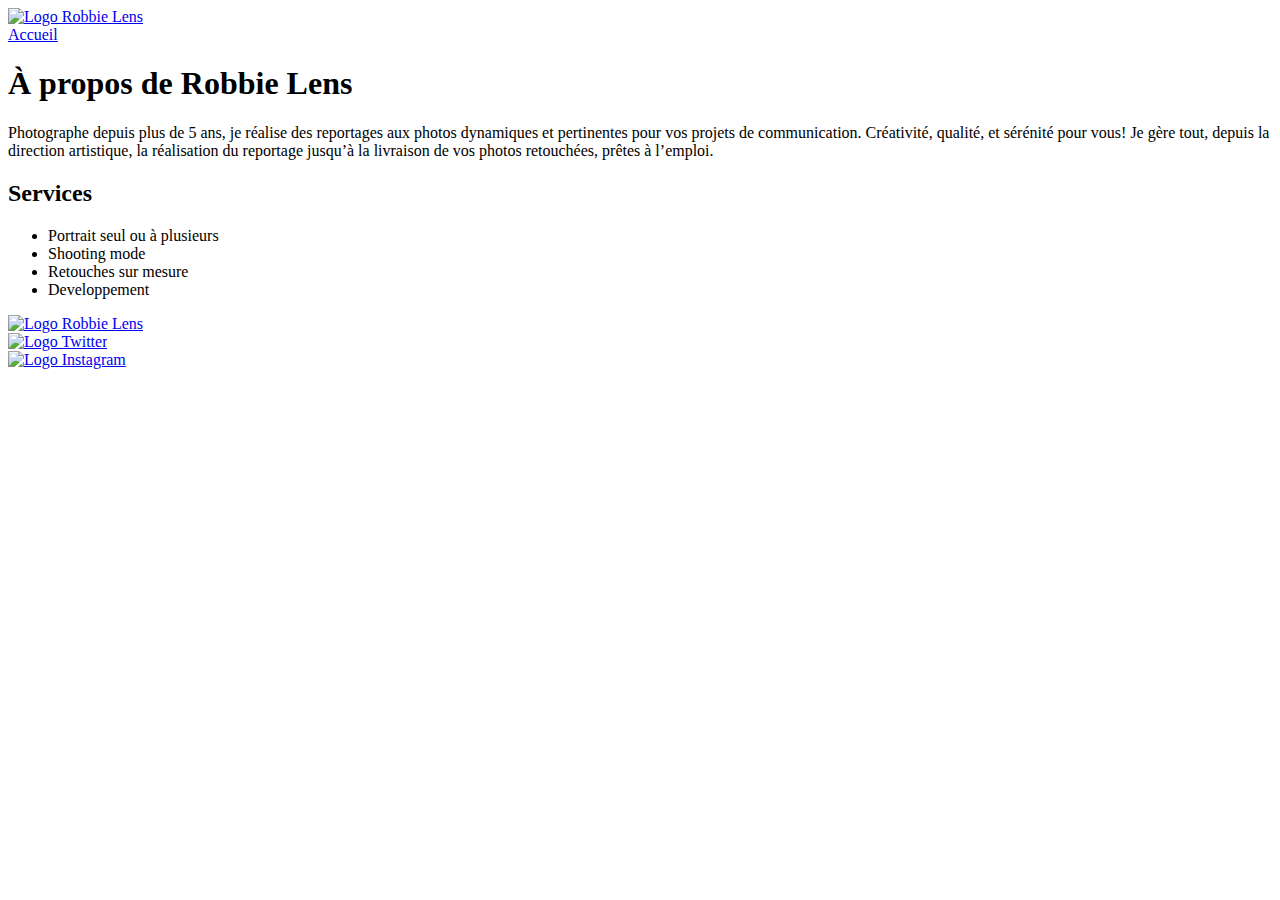
==== Dev/a-propos.html @ 2c7b3150 "CSS - Font settings" ====
<!DOCTYPE html>
<html>

<head>
    <meta charset="utf-8">
    <title>À propos - Robbie Lens Photographie</title>
    <link href="style.css" rel="stylesheet">
    <link rel="preconnect" href="https://fonts.googleapis.com">
    <link rel="preconnect" href="https://fonts.gstatic.com" crossorigin>
    <link href="https://fonts.googleapis.com/css2?family=Manrope&family=Montserrat&display=swap" rel="stylesheet">
</head>

<body>
    <a href="index.html">
        <img src="images/logo.png" alt="Logo Robbie Lens">
    </a>
    <div><a href="index.html">Accueil</a></div>
    <h1>À propos de Robbie Lens</h1>
    <p>
        Photographe depuis plus de 5 ans, je réalise des reportages aux photos dynamiques et pertinentes pour vos
        projets de communication. Créativité, qualité, et sérénité pour vous! Je gère tout, depuis la direction
        artistique, la réalisation du reportage jusqu’à la livraison de vos photos retouchées, prêtes à l’emploi.
    </p>
    <h2>Services</h2>
    <ul>
        <li>Portrait seul ou à plusieurs</li>
        <li>Shooting mode</li>
        <li>Retouches sur mesure</li>
        <li>Developpement</li>
    </ul>
    <div>
        <a href="index.html">
        <img src="images/logo.png" alt="Logo Robbie Lens">
    </a>
</div>
    <div>
        <a target="_blank" href="https://twitter.com/">
        <img src="images/twitter.png" alt="Logo Twitter">
    </a>
</div>
    <div>
        <a target="_blank" href="https://www.instagram.com/">
        <img src="images/instagram.png" alt="Logo Instagram">
    </a>
</div>
</body>

</html>
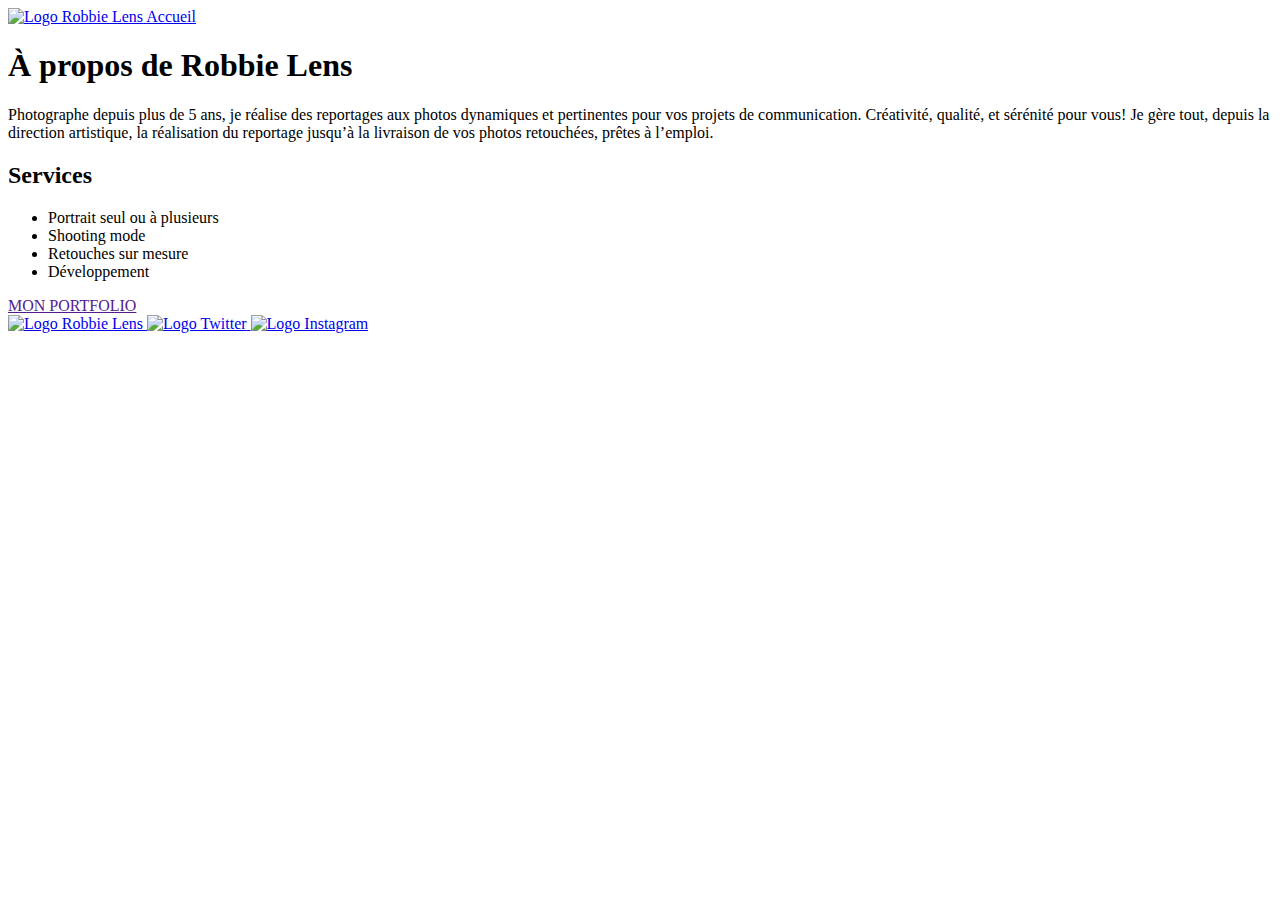
==== commit 9a374d55: "Background color learning" ====
--- a/Dev/a-propos.html
+++ b/Dev/a-propos.html
@@ -1,20 +1,22 @@
 <!DOCTYPE html>
-<html>
+<html lang="fr">
 
 <head>
-    <meta charset="utf-8">
+    <meta charset="utf-8" >
     <title>À propos - Robbie Lens Photographie</title>
-    <link href="style.css" rel="stylesheet">
+    <link href="style.css" rel="stylesheet" >
     <link rel="preconnect" href="https://fonts.googleapis.com">
     <link rel="preconnect" href="https://fonts.gstatic.com" crossorigin>
     <link href="https://fonts.googleapis.com/css2?family=Manrope&family=Montserrat&display=swap" rel="stylesheet">
 </head>
 
 <body>
-    <a href="index.html">
-        <img src="images/logo.png" alt="Logo Robbie Lens">
-    </a>
-    <div><a href="index.html">Accueil</a></div>
+    <div class="entete">
+        <a href="index.html">
+            <img src="images/logo.png" alt="Logo Robbie Lens" >
+        </a>
+        <a href="index.html">Accueil</a>
+    </div>
     <h1>À propos de Robbie Lens</h1>
     <p>
         Photographe depuis plus de 5 ans, je réalise des reportages aux photos dynamiques et pertinentes pour vos
@@ -26,23 +28,24 @@
         <li>Portrait seul ou à plusieurs</li>
         <li>Shooting mode</li>
         <li>Retouches sur mesure</li>
-        <li>Developpement</li>
+        <li>Développement</li>
     </ul>
+    <!-- Voici ici le nouvel élément ajouté 👇 -->
     <div>
+        <a href="" class="cta"> MON PORTFOLIO</a>
+    </div>
+
+    <div class="pied-de-page">
         <a href="index.html">
-        <img src="images/logo.png" alt="Logo Robbie Lens">
-    </a>
-</div>
-    <div>
+            <img src="images/logo.png" alt="Logo Robbie Lens" >
+        </a>
         <a target="_blank" href="https://twitter.com/">
-        <img src="images/twitter.png" alt="Logo Twitter">
-    </a>
-</div>
-    <div>
+            <img src="images/twitter.png" alt="Logo Twitter" >
+        </a>
         <a target="_blank" href="https://www.instagram.com/">
-        <img src="images/instagram.png" alt="Logo Instagram">
-    </a>
-</div>
+            <img src="images/instagram.png" alt="Logo Instagram" >
+        </a>
+    </div>
 </body>
 
 </html>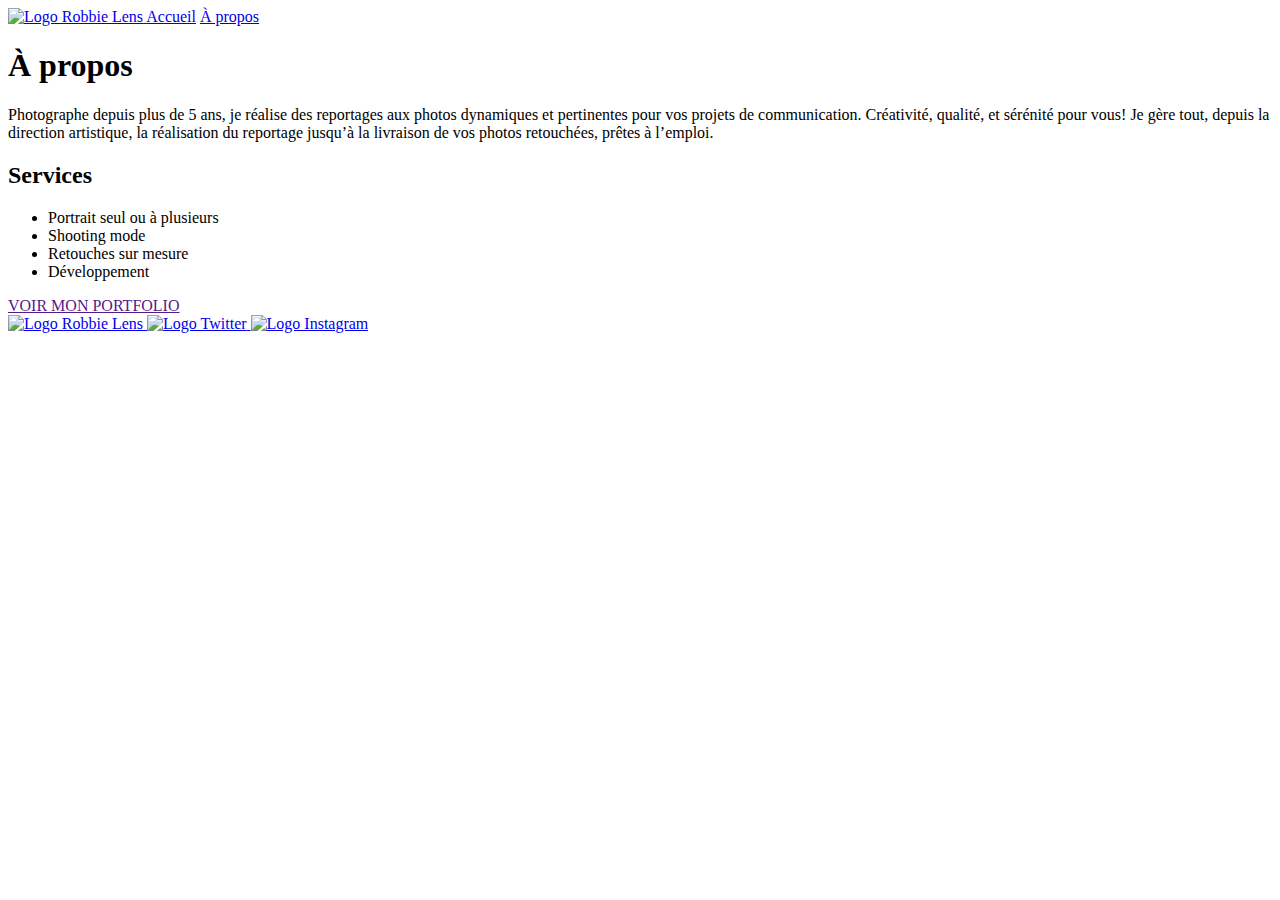
==== commit dc3cb7aa: "Margin/Padding" ====
--- a/Dev/a-propos.html
+++ b/Dev/a-propos.html
@@ -11,41 +11,50 @@
 </head>
 
 <body>
-    <div class="entete">
-        <a href="index.html">
+    <header>
+        <nav>
+            <a href="index.html" class="lien-icone">
+                <img src="images/logo.png" alt="Logo Robbie Lens" >
+            </a>
+            <a href="index.html">Accueil</a>
+            <a href="a-propos.html">À propos</a>
+        </nav>
+    </header>
+    <main class="a-propos-main">
+        <Section>
+        <h1>À propos</h1>
+        <div class="carre-contenu">
+            <p>
+                Photographe depuis plus de 5 ans, je réalise des reportages aux photos dynamiques et pertinentes pour
+                vos
+                projets de communication. Créativité, qualité, et sérénité pour vous! Je gère tout, depuis la direction
+                artistique, la réalisation du reportage jusqu’à la livraison de vos photos retouchées, prêtes à
+                l’emploi.
+            </p>
+            <h2>Services</h2>
+            <ul>
+                <li>Portrait seul ou à plusieurs</li>
+                <li>Shooting mode</li>
+                <li>Retouches sur mesure</li>
+                <li>Développement</li>
+            </ul>
+        </div>
+        <div>
+            <a href="" class="cta">VOIR MON PORTFOLIO</a>
+        </div>
+    </Section>
+    </main>
+    <footer>
+        <a href="index.html" class="lien-icone">
             <img src="images/logo.png" alt="Logo Robbie Lens" >
         </a>
-        <a href="index.html">Accueil</a>
-    </div>
-    <h1>À propos de Robbie Lens</h1>
-    <p>
-        Photographe depuis plus de 5 ans, je réalise des reportages aux photos dynamiques et pertinentes pour vos
-        projets de communication. Créativité, qualité, et sérénité pour vous! Je gère tout, depuis la direction
-        artistique, la réalisation du reportage jusqu’à la livraison de vos photos retouchées, prêtes à l’emploi.
-    </p>
-    <h2>Services</h2>
-    <ul>
-        <li>Portrait seul ou à plusieurs</li>
-        <li>Shooting mode</li>
-        <li>Retouches sur mesure</li>
-        <li>Développement</li>
-    </ul>
-    <!-- Voici ici le nouvel élément ajouté 👇 -->
-    <div>
-        <a href="" class="cta"> MON PORTFOLIO</a>
-    </div>
-
-    <div class="pied-de-page">
-        <a href="index.html">
-            <img src="images/logo.png" alt="Logo Robbie Lens" >
-        </a>
-        <a target="_blank" href="https://twitter.com/">
+        <a target="_blank" href="https://twitter.com/" class="lien-icone">
             <img src="images/twitter.png" alt="Logo Twitter" >
         </a>
-        <a target="_blank" href="https://www.instagram.com/">
+        <a target="_blank" href="https://www.instagram.com/" class="lien-icone">
             <img src="images/instagram.png" alt="Logo Instagram" >
         </a>
-    </div>
+    </footer>
 </body>
 
 </html>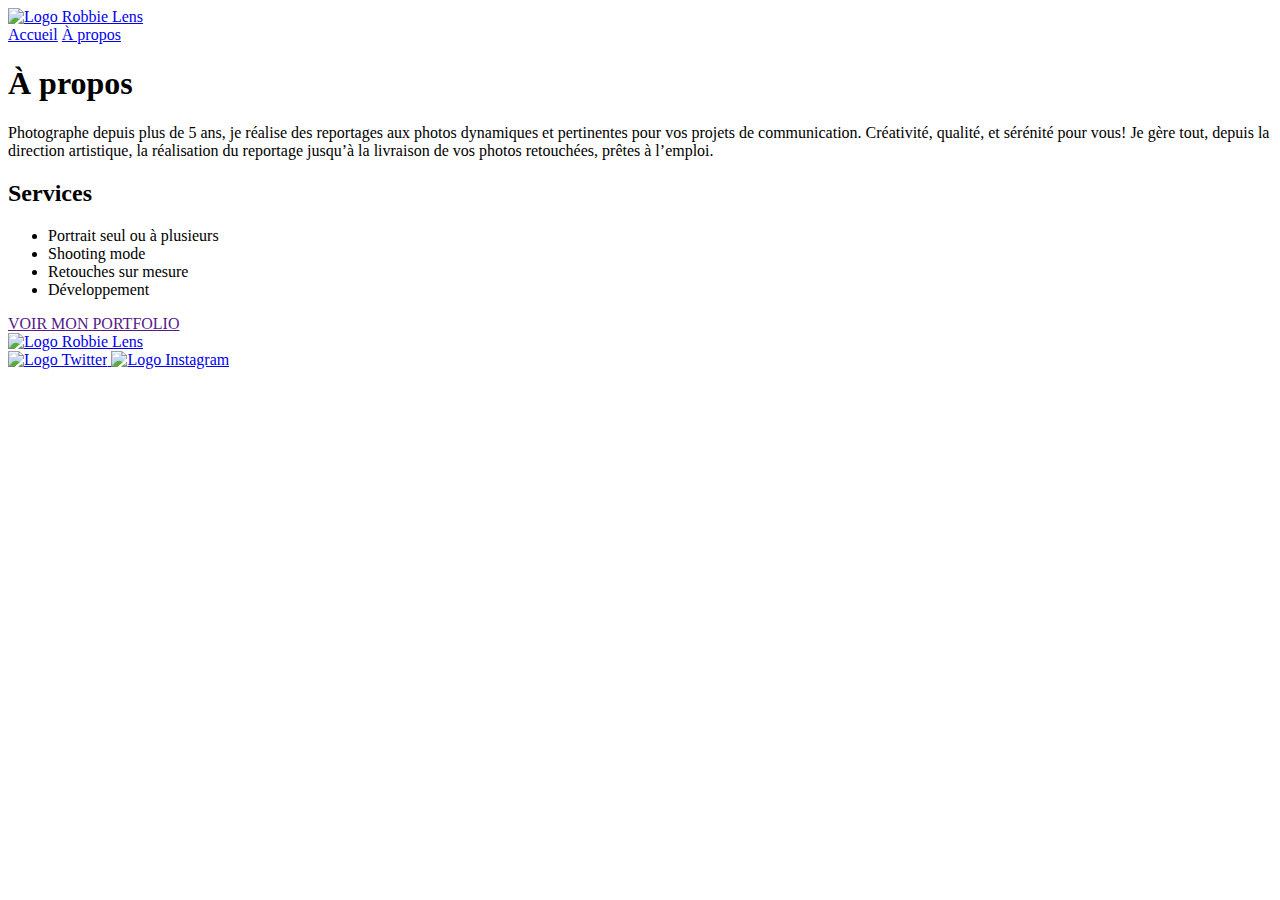
==== commit 6255874d: "Flexbox" ====
--- a/Dev/a-propos.html
+++ b/Dev/a-propos.html
@@ -16,44 +16,51 @@
             <a href="index.html" class="lien-icone">
                 <img src="images/logo.png" alt="Logo Robbie Lens" >
             </a>
-            <a href="index.html">Accueil</a>
-            <a href="a-propos.html">À propos</a>
+            
+            <div>
+                <a href="index.html">Accueil</a>
+                <a href="a-propos.html">À propos</a>
+            </div>
         </nav>
     </header>
     <main class="a-propos-main">
-        <Section>
-        <h1>À propos</h1>
-        <div class="carre-contenu">
-            <p>
-                Photographe depuis plus de 5 ans, je réalise des reportages aux photos dynamiques et pertinentes pour
-                vos
-                projets de communication. Créativité, qualité, et sérénité pour vous! Je gère tout, depuis la direction
-                artistique, la réalisation du reportage jusqu’à la livraison de vos photos retouchées, prêtes à
-                l’emploi.
-            </p>
-            <h2>Services</h2>
-            <ul>
-                <li>Portrait seul ou à plusieurs</li>
-                <li>Shooting mode</li>
-                <li>Retouches sur mesure</li>
-                <li>Développement</li>
-            </ul>
-        </div>
-        <div>
-            <a href="" class="cta">VOIR MON PORTFOLIO</a>
-        </div>
-    </Section>
+        <section>
+            <h1>À propos</h1>
+            <div class="carre-contenu">
+                <p>
+                    Photographe depuis plus de 5 ans, je réalise des reportages aux photos dynamiques et pertinentes
+                    pour
+                    vos
+                    projets de communication. Créativité, qualité, et sérénité pour vous! Je gère tout, depuis la
+                    direction
+                    artistique, la réalisation du reportage jusqu’à la livraison de vos photos retouchées, prêtes à
+                    l’emploi.
+                </p>
+                <h2>Services</h2>
+                <ul>
+                    <li>Portrait seul ou à plusieurs</li>
+                    <li>Shooting mode</li>
+                    <li>Retouches sur mesure</li>
+                    <li>Développement</li>
+                </ul>
+            </div>
+            <div>
+                <a href="" class="cta">VOIR MON PORTFOLIO</a>
+            </div>
+        </section>
     </main>
     <footer>
         <a href="index.html" class="lien-icone">
             <img src="images/logo.png" alt="Logo Robbie Lens" >
         </a>
-        <a target="_blank" href="https://twitter.com/" class="lien-icone">
-            <img src="images/twitter.png" alt="Logo Twitter" >
-        </a>
-        <a target="_blank" href="https://www.instagram.com/" class="lien-icone">
-            <img src="images/instagram.png" alt="Logo Instagram" >
-        </a>
+        <div>
+            <a target="_blank" href="https://twitter.com/" class="lien-icone">
+                <img src="images/twitter.png" alt="Logo Twitter" >
+            </a>
+            <a target="_blank" href="https://www.instagram.com/" class="lien-icone">
+                <img src="images/instagram.png" alt="Logo Instagram" >
+            </a>
+        </div>
     </footer>
 </body>
 
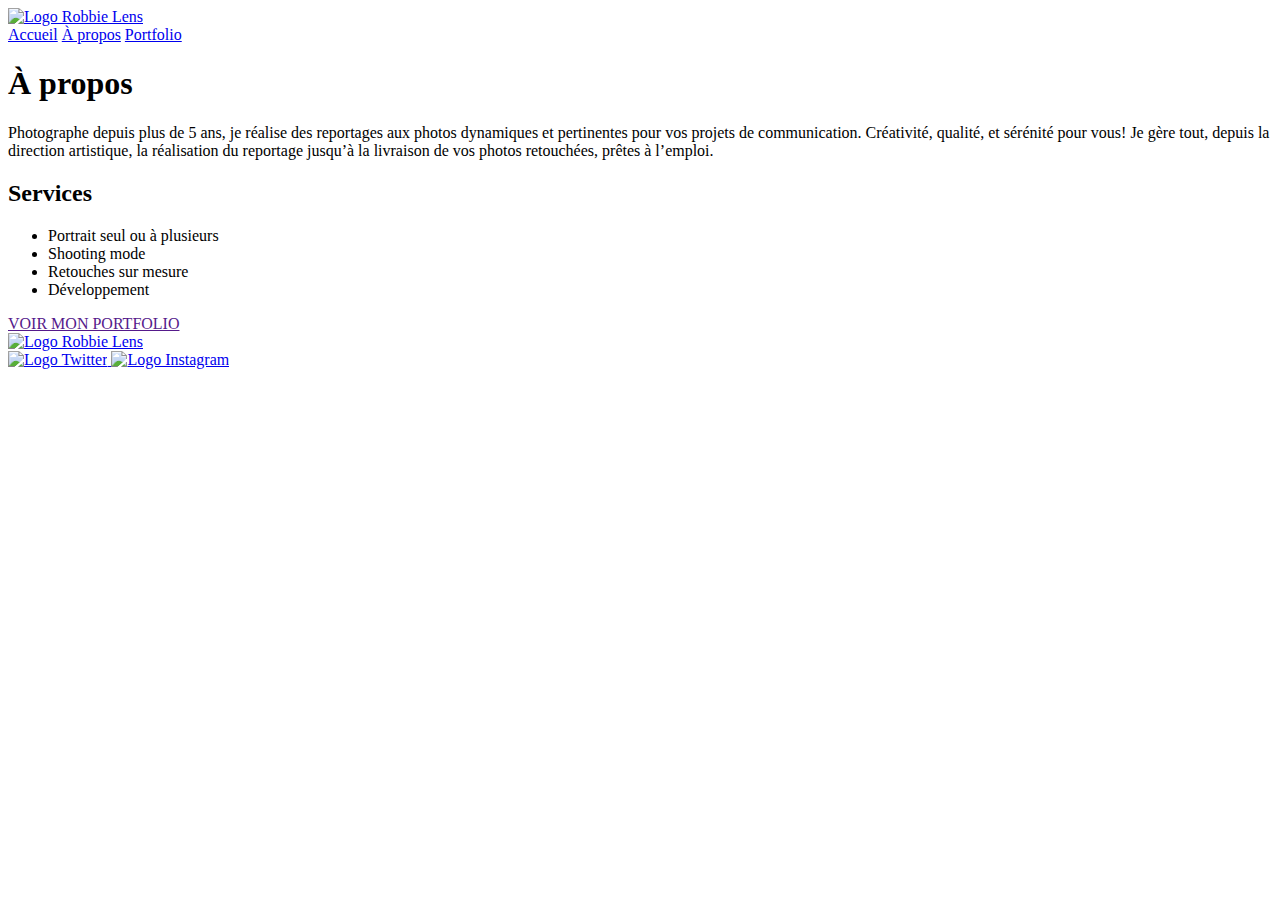
==== commit 5c6c82ad: "Implantation Grid" ====
--- a/Dev/a-propos.html
+++ b/Dev/a-propos.html
@@ -1,67 +1,67 @@
-<!DOCTYPE html>
-<html lang="fr">
-
-<head>
-    <meta charset="utf-8" >
-    <title>À propos - Robbie Lens Photographie</title>
-    <link href="style.css" rel="stylesheet" >
-    <link rel="preconnect" href="https://fonts.googleapis.com">
-    <link rel="preconnect" href="https://fonts.gstatic.com" crossorigin>
-    <link href="https://fonts.googleapis.com/css2?family=Manrope&family=Montserrat&display=swap" rel="stylesheet">
-</head>
-
-<body>
-    <header>
-        <nav>
-            <a href="index.html" class="lien-icone">
-                <img src="images/logo.png" alt="Logo Robbie Lens" >
-            </a>
-            
-            <div>
-                <a href="index.html">Accueil</a>
-                <a href="a-propos.html">À propos</a>
-            </div>
-        </nav>
-    </header>
-    <main class="a-propos-main">
-        <section>
-            <h1>À propos</h1>
-            <div class="carre-contenu">
-                <p>
-                    Photographe depuis plus de 5 ans, je réalise des reportages aux photos dynamiques et pertinentes
-                    pour
-                    vos
-                    projets de communication. Créativité, qualité, et sérénité pour vous! Je gère tout, depuis la
-                    direction
-                    artistique, la réalisation du reportage jusqu’à la livraison de vos photos retouchées, prêtes à
-                    l’emploi.
-                </p>
-                <h2>Services</h2>
-                <ul>
-                    <li>Portrait seul ou à plusieurs</li>
-                    <li>Shooting mode</li>
-                    <li>Retouches sur mesure</li>
-                    <li>Développement</li>
-                </ul>
-            </div>
-            <div>
-                <a href="" class="cta">VOIR MON PORTFOLIO</a>
-            </div>
-        </section>
-    </main>
-    <footer>
-        <a href="index.html" class="lien-icone">
-            <img src="images/logo.png" alt="Logo Robbie Lens" >
-        </a>
-        <div>
-            <a target="_blank" href="https://twitter.com/" class="lien-icone">
-                <img src="images/twitter.png" alt="Logo Twitter" >
-            </a>
-            <a target="_blank" href="https://www.instagram.com/" class="lien-icone">
-                <img src="images/instagram.png" alt="Logo Instagram" >
-            </a>
-        </div>
-    </footer>
-</body>
-
+<!DOCTYPE html>
+<html lang="fr">
+
+<head>
+    <meta charset="utf-8" >
+    <title>À propos - Robbie Lens Photographie</title>
+    <link href="style.css" rel="stylesheet" >
+    <link rel="preconnect" href="https://fonts.googleapis.com">
+    <link rel="preconnect" href="https://fonts.gstatic.com" crossorigin>
+    <link href="https://fonts.googleapis.com/css2?family=Manrope&family=Montserrat&display=swap" rel="stylesheet">
+</head>
+
+<body>
+    <header>
+        <nav>
+            <a href="index.html" class="lien-icone">
+                <img src="images/logo.png" alt="Logo Robbie Lens" >
+            </a>
+            <div>
+                <a href="index.html">Accueil</a>
+                <a href="a-propos.html">À propos</a>
+                <a href="portfolio.html">Portfolio</a>
+            </div>
+        </nav>
+    </header>
+    <main class="a-propos-main">
+        <section>
+            <h1>À propos</h1>
+            <div class="carre-contenu">
+                <p>
+                    Photographe depuis plus de 5 ans, je réalise des reportages aux photos dynamiques et pertinentes
+                    pour
+                    vos
+                    projets de communication. Créativité, qualité, et sérénité pour vous! Je gère tout, depuis la
+                    direction
+                    artistique, la réalisation du reportage jusqu’à la livraison de vos photos retouchées, prêtes à
+                    l’emploi.
+                </p>
+                <h2>Services</h2>
+                <ul>
+                    <li>Portrait seul ou à plusieurs</li>
+                    <li>Shooting mode</li>
+                    <li>Retouches sur mesure</li>
+                    <li>Développement</li>
+                </ul>
+            </div>
+            <div>
+                <a href="" class="cta">VOIR MON PORTFOLIO</a>
+            </div>
+        </section>
+    </main>
+    <footer>
+        <a href="index.html" class="lien-icone">
+            <img src="images/logo.png" alt="Logo Robbie Lens" >
+        </a>
+        <div>
+            <a target="_blank" href="https://twitter.com/" class="lien-icone">
+                <img src="images/twitter.png" alt="Logo Twitter" >
+            </a>
+            <a target="_blank" href="https://www.instagram.com/" class="lien-icone">
+                <img src="images/instagram.png" alt="Logo Instagram" >
+            </a>
+        </div>
+    </footer>
+</body>
+
 </html>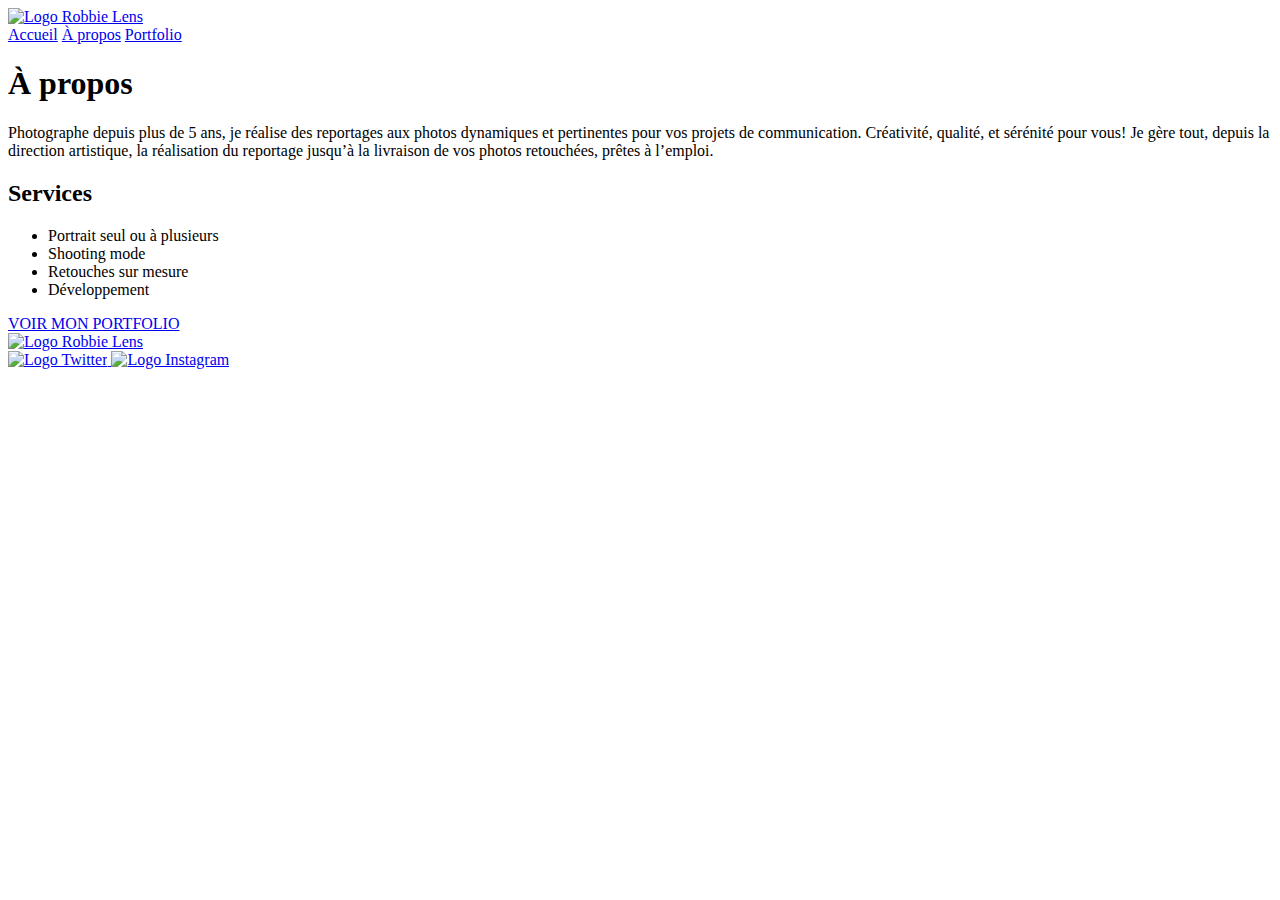
==== commit 2e3d5f2a: "Position and display" ====
--- a/Dev/a-propos.html
+++ b/Dev/a-propos.html
@@ -45,7 +45,7 @@
                 </ul>
             </div>
             <div>
-                <a href="" class="cta">VOIR MON PORTFOLIO</a>
+                <a href="portfolio.html" class="cta">VOIR MON PORTFOLIO</a>
             </div>
         </section>
     </main>
